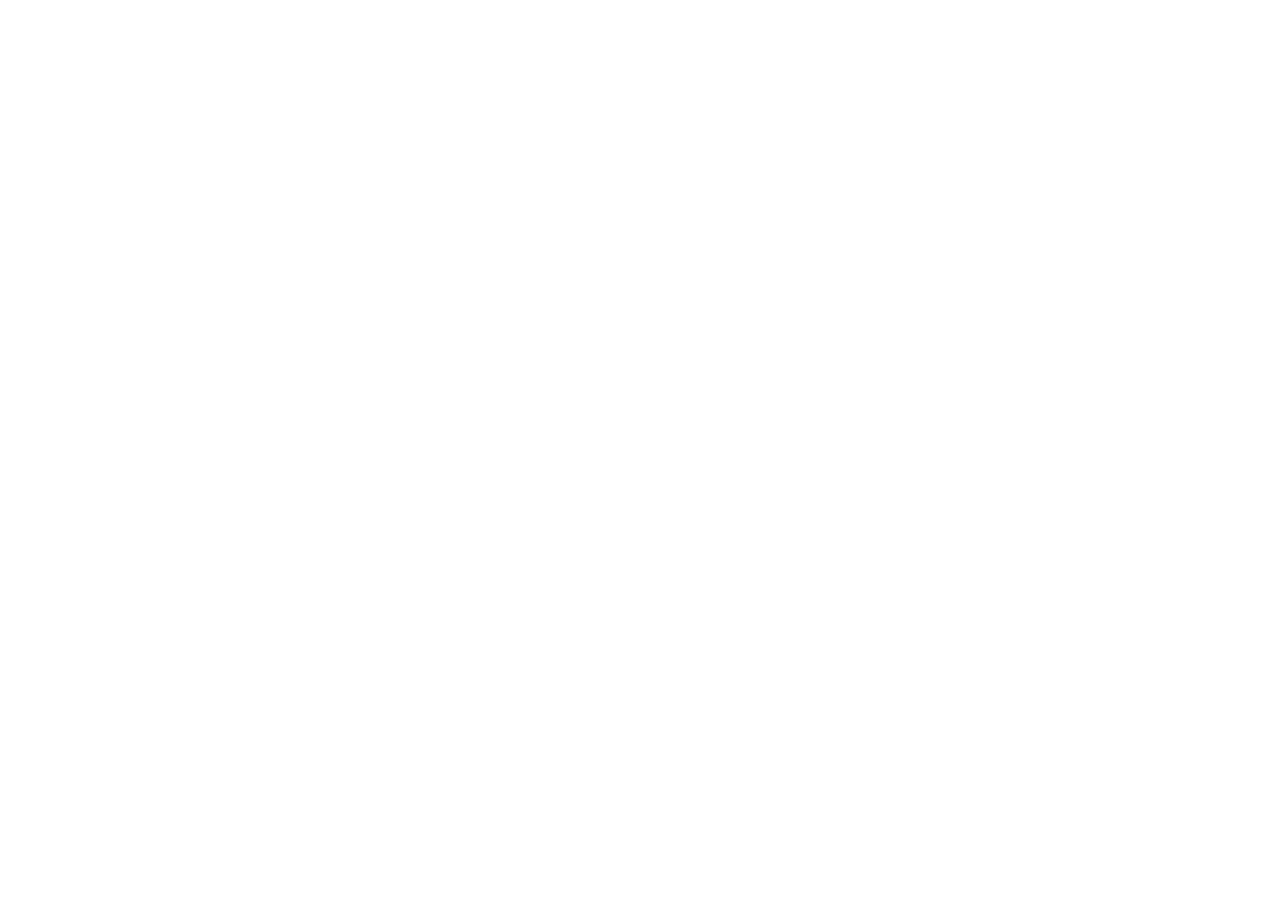
==== index.html @ 49618f38 "1" ====
<!DOCTYPE html>
<html lang="en">
<head>
    <meta charset="UTF-8">
    <meta name="viewport" content="width=device-width, initial-scale=1.0">
    <title>Document</title>
    <link rel="stylesheet" href="../css/reset.css">
    <link rel="stylesheet" href="../css/style.css">
    <link href="https://fonts.googleapis.com/css2?family=Roboto:wght@100;500;700;900&display=swap" rel="stylesheet">
    <script src = "../FA/all.js"></script>
</head>
<body>
    
</body>
</html>
---- css/style.css ----
html {
  font-size: 14px;
  font-family: "Roboto";
  box-sizing: border-box;
}

* {
  box-sizing: inherit;
}

body {
  max-width: 1920px;
  margin: 0 auto;
  width: 100%;
}
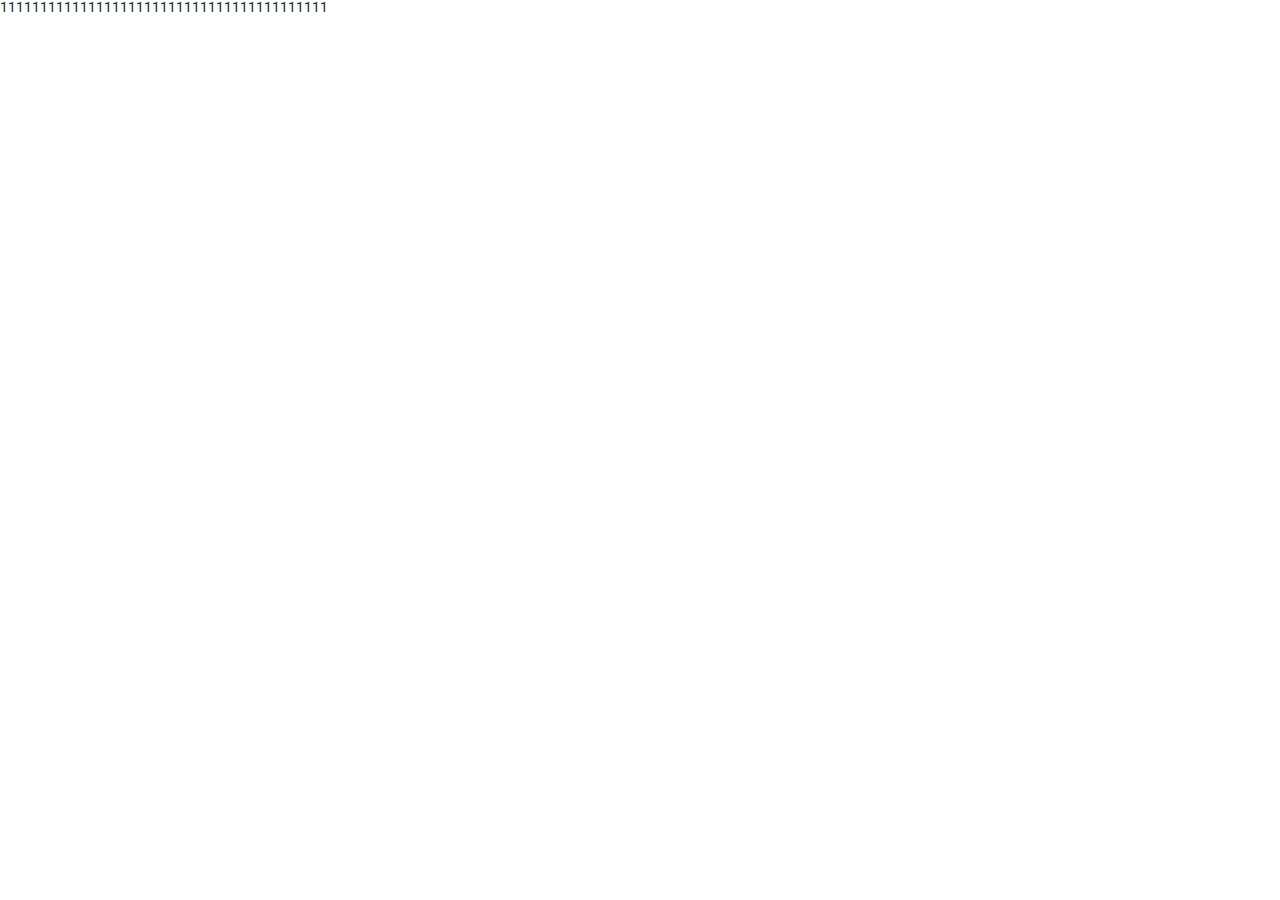
==== commit 4d65d365: "4" ====
--- a/index.html
+++ b/index.html
@@ -10,6 +10,6 @@
     <script src = "../FA/all.js"></script>
 </head>
 <body>
-    
+    11111111111111111111111111111111111111111
 </body>
 </html>